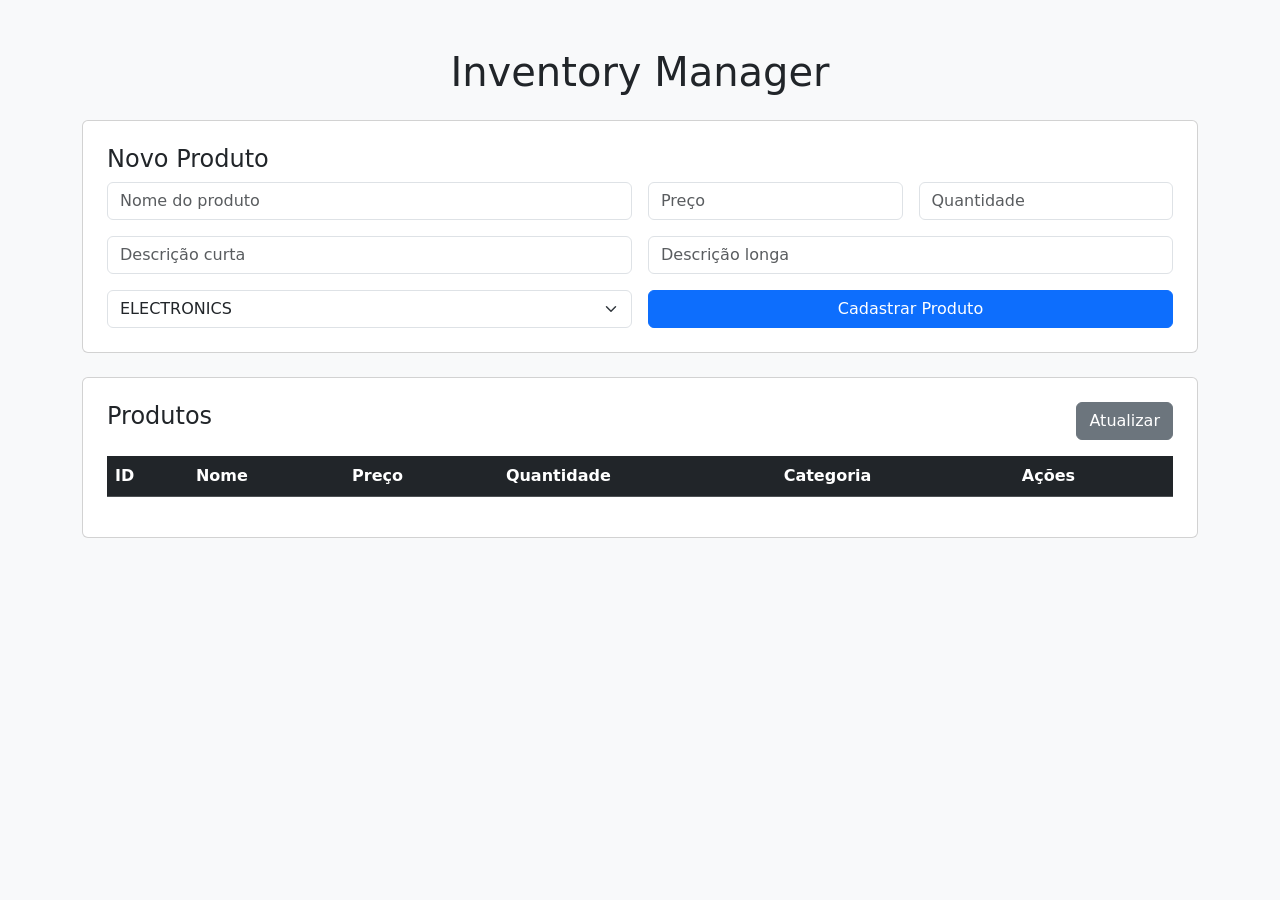
==== src/main/resources/static/index.html @ 0b6cd0ef "feat(static): adiciona interface de gerenciamento de produtos" ====
<!DOCTYPE html>
<html lang="pt-BR">
<head>
    <meta charset="UTF-8">
    <title>Inventory Manager</title>

    <link href="https://cdn.jsdelivr.net/npm/bootstrap@5.3.2/dist/css/bootstrap.min.css" rel="stylesheet">

</head>

<body class="bg-light">

<div class="container mt-5">

    <h1 class="text-center mb-4">Inventory Manager</h1>

    <div class="card p-4 mb-4">

        <h4>Novo Produto</h4>

        <div class="row g-3">

            <div class="col-md-6">
                <input id="name" class="form-control" placeholder="Nome do produto">
            </div>

            <div class="col-md-3">
                <input id="price" type="number" class="form-control" placeholder="Preço">
            </div>

            <div class="col-md-3">
                <input id="quantity" type="number" class="form-control" placeholder="Quantidade">
            </div>

            <div class="col-md-6">
                <input id="shortDescription" class="form-control" placeholder="Descrição curta">
            </div>

            <div class="col-md-6">
                <input id="longDescription" class="form-control" placeholder="Descrição longa">
            </div>

            <div class="col-md-6">
                <select id="category" class="form-select">
                    <option>ELECTRONICS</option>
                    <option>FOOD</option>
                    <option>CLOTHING</option>
                    <option>OTHER</option>
                </select>
            </div>

            <div class="col-md-6">
                <button class="btn btn-primary w-100" onclick="createProduct()">
                    Cadastrar Produto
                </button>
            </div>

        </div>
    </div>

    <div class="card p-4">

        <div class="d-flex justify-content-between mb-3">
            <h4>Produtos</h4>
            <button class="btn btn-secondary" onclick="loadProducts()">
                Atualizar
            </button>
        </div>

        <table class="table table-striped">

            <thead class="table-dark">
            <tr>
                <th>ID</th>
                <th>Nome</th>
                <th>Preço</th>
                <th>Quantidade</th>
                <th>Categoria</th>
                <th>Ações</th>
            </tr>
            </thead>

            <tbody id="productTable"></tbody>

        </table>

    </div>

</div>

<script src="script.js"></script>

</body>
</html>
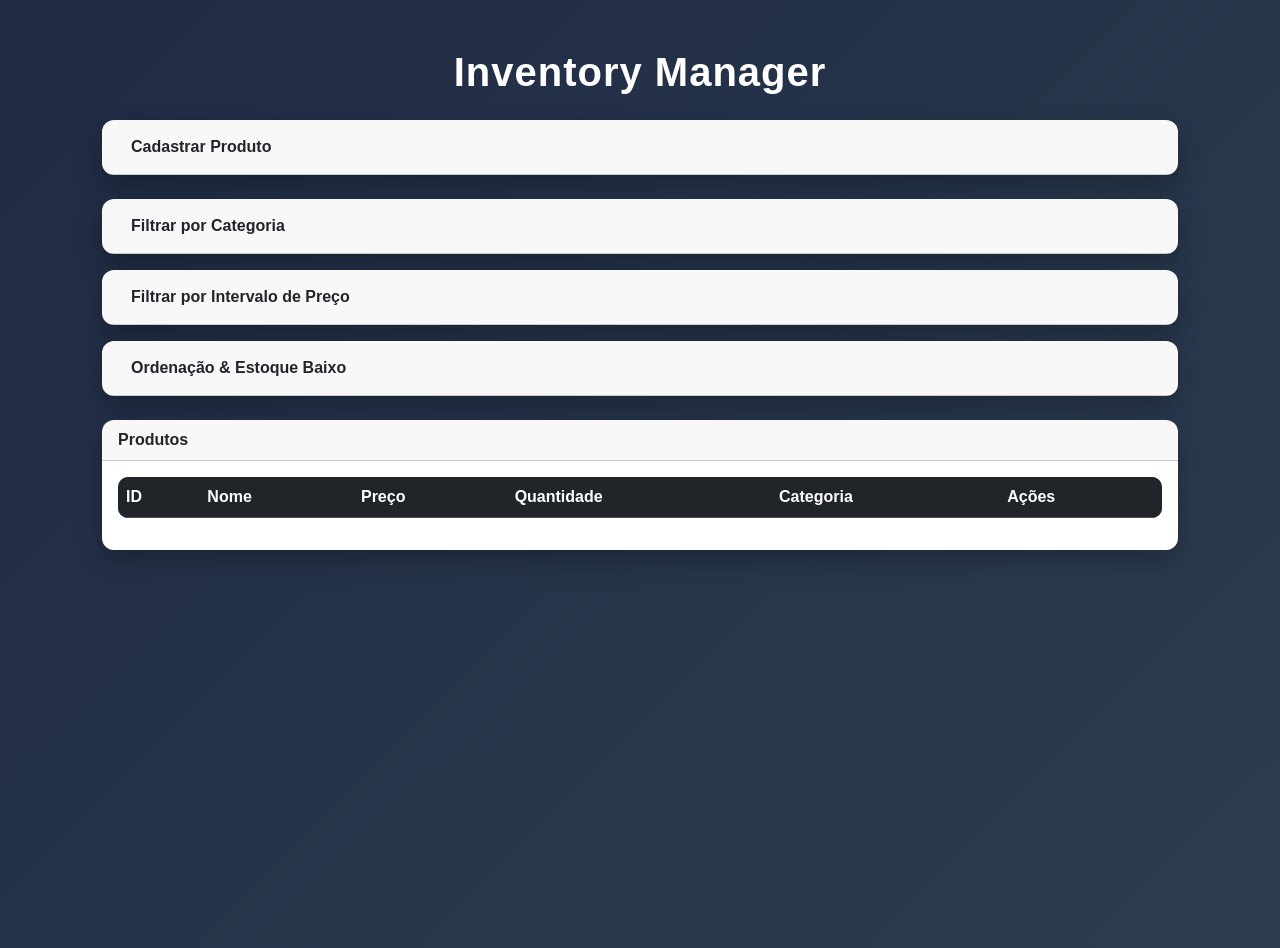
==== commit 2f036f4c: "refactor<index>: adiciona cards colapsáveis para cadastro, filtros, ordenação e tabela de produtos" ====
--- a/src/main/resources/static/index.html
+++ b/src/main/resources/static/index.html
@@ -1,94 +1,174 @@
 <!DOCTYPE html>
 <html lang="pt-BR">
+
 <head>
     <meta charset="UTF-8">
+    <meta name="viewport" content="width=device-width, initial-scale=1.0">
     <title>Inventory Manager</title>
 
     <link href="https://cdn.jsdelivr.net/npm/bootstrap@5.3.2/dist/css/bootstrap.min.css" rel="stylesheet">
+    <link rel="stylesheet" href="style.css">
 
 </head>
 
 <body class="bg-light">
 
-<div class="container mt-5">
+<div class="container mt-5 mb-5">
 
     <h1 class="text-center mb-4">Inventory Manager</h1>
 
-    <div class="card p-4 mb-4">
+    <!-- CADASTRAR PRODUTO -->
+    <div class="card mb-4">
+        <div class="card-header">
+            <button class="btn w-100 text-start fw-bold" data-bs-toggle="collapse" data-bs-target="#cadastroProduto">
+                Cadastrar Produto
+            </button>
+        </div>
 
-        <h4>Novo Produto</h4>
-
-        <div class="row g-3">
-
-            <div class="col-md-6">
-                <input id="name" class="form-control" placeholder="Nome do produto">
+        <div id="cadastroProduto" class="collapse">
+            <div class="card-body">
+                <div class="row g-3">
+                    <div class="col-md-6">
+                        <input id="name" class="form-control" placeholder="Nome do produto" required>
+                    </div>
+                    <div class="col-md-3">
+                        <input id="price" type="number" step="0.01" class="form-control" placeholder="Preço" required>
+                    </div>
+                    <div class="col-md-3">
+                        <input id="quantity" type="number" class="form-control" placeholder="Quantidade" required>
+                    </div>
+                    <div class="col-md-6">
+                        <input id="shortDescription" class="form-control" placeholder="Descrição curta">
+                    </div>
+                    <div class="col-md-6">
+                        <input id="longDescription" class="form-control" placeholder="Descrição longa">
+                    </div>
+                    <div class="col-md-6">
+                        <select id="category" class="form-select">
+                            <option value="ELECTRONICS">Electronics</option>
+                            <option value="FOOD">Food</option>
+                            <option value="CLOTHING">Clothing</option>
+                        </select>
+                    </div>
+                    <div class="col-md-6 d-grid">
+                        <button type="button" class="btn btn-primary" onclick="createProduct()">
+                            Cadastrar Produto
+                        </button>
+                    </div>
+                </div>
             </div>
-
-            <div class="col-md-3">
-                <input id="price" type="number" class="form-control" placeholder="Preço">
-            </div>
-
-            <div class="col-md-3">
-                <input id="quantity" type="number" class="form-control" placeholder="Quantidade">
-            </div>
-
-            <div class="col-md-6">
-                <input id="shortDescription" class="form-control" placeholder="Descrição curta">
-            </div>
-
-            <div class="col-md-6">
-                <input id="longDescription" class="form-control" placeholder="Descrição longa">
-            </div>
-
-            <div class="col-md-6">
-                <select id="category" class="form-select">
-                    <option>ELECTRONICS</option>
-                    <option>FOOD</option>
-                    <option>CLOTHING</option>
-                    <option>OTHER</option>
-                </select>
-            </div>
-
-            <div class="col-md-6">
-                <button class="btn btn-primary w-100" onclick="createProduct()">
-                    Cadastrar Produto
-                </button>
-            </div>
-
         </div>
     </div>
 
-    <div class="card p-4">
-
-        <div class="d-flex justify-content-between mb-3">
-            <h4>Produtos</h4>
-            <button class="btn btn-secondary" onclick="loadProducts()">
-                Atualizar
+    <!-- FILTRO POR CATEGORIA -->
+    <div class="card mb-3">
+        <div class="card-header">
+            <button class="btn w-100 text-start fw-bold" data-bs-toggle="collapse" data-bs-target="#filtroCategoria">
+                Filtrar por Categoria
             </button>
         </div>
+        <div id="filtroCategoria" class="collapse">
+            <div class="card-body">
+                <div class="row g-3 align-items-end">
+                    <div class="col-md-4">
+                        <select id="filterCategory" class="form-select">
+                            <option value="">Todas Categorias</option>
+                            <option value="ELECTRONICS">Electronics</option>
+                            <option value="FOOD">Food</option>
+                            <option value="CLOTHING">Clothing</option>
+                        </select>
+                    </div>
+                    <div class="col-md-2 d-grid">
+                        <button type="button" class="btn btn-secondary" onclick="filterProducts()">
+                            Filtrar
+                        </button>
+                    </div>
+                </div>
+            </div>
+        </div>
+    </div>
 
-        <table class="table table-striped">
+    <!-- FILTRO POR INTERVALO DE PREÇO -->
+    <div class="card mb-3">
+        <div class="card-header">
+            <button class="btn w-100 text-start fw-bold" data-bs-toggle="collapse" data-bs-target="#filtroPreco">
+                Filtrar por Intervalo de Preço
+            </button>
+        </div>
+        <div id="filtroPreco" class="collapse">
+            <div class="card-body">
+                <div class="row g-3 align-items-end">
+                    <div class="col-md-2">
+                        <input id="minPrice" type="number" step="1" min="0" class="form-control" placeholder="Preço mínimo">
+                    </div>
+                    <div class="col-md-2">
+                        <input id="maxPrice" type="number" step="1" min="0" class="form-control" placeholder="Preço máximo">
+                    </div>
+                    <div class="col-md-2 d-grid">
+                        <button type="button" class="btn btn-secondary" onclick="filterProducts()">
+                            Filtrar
+                        </button>
+                    </div>
+                </div>
+            </div>
+        </div>
+    </div>
 
-            <thead class="table-dark">
-            <tr>
-                <th>ID</th>
-                <th>Nome</th>
-                <th>Preço</th>
-                <th>Quantidade</th>
-                <th>Categoria</th>
-                <th>Ações</th>
-            </tr>
-            </thead>
+    <!-- ORDENAR E ESTOQUE BAIXO -->
+    <div class="card mb-4">
+        <div class="card-header">
+            <button class="btn w-100 text-start fw-bold" data-bs-toggle="collapse" data-bs-target="#ordenarEstoque">
+                Ordenação & Estoque Baixo
+            </button>
+        </div>
+        <div id="ordenarEstoque" class="collapse">
+            <div class="card-body">
+                <div class="d-flex gap-2 flex-wrap">
+                    <button type="button" class="btn btn-outline-secondary" onclick="orderProducts('desc')">
+                        Preço ↑
+                    </button>
+                    <button type="button" class="btn btn-outline-secondary" onclick="orderProducts('asc')">
+                        Preço ↓
+                    </button>
+                    <button type="button" class="btn btn-secondary" onclick="loadProducts()">
+                        Atualizar
+                    </button>
+                    <button type="button" class="btn btn-warning" onclick="lowStock()">
+                        Baixo estoque
+                    </button>
+                </div>
+            </div>
+        </div>
+    </div>
 
-            <tbody id="productTable"></tbody>
-
-        </table>
-
+    <!-- PRODUTOS -->
+    <div class="card">
+        <div class="card-header">
+            <b>Produtos</b>
+        </div>
+        <div class="card-body">
+            <div class="table-responsive">
+                <table class="table table-striped align-middle">
+                    <thead class="table-dark">
+                    <tr>
+                        <th>ID</th>
+                        <th>Nome</th>
+                        <th>Preço</th>
+                        <th>Quantidade</th>
+                        <th>Categoria</th>
+                        <th>Ações</th>
+                    </tr>
+                    </thead>
+                    <tbody id="productTable"></tbody>
+                </table>
+            </div>
+        </div>
     </div>
 
 </div>
 
 <script src="script.js"></script>
+<script src="https://cdn.jsdelivr.net/npm/bootstrap@5.3.2/dist/js/bootstrap.bundle.min.js"></script>
 
 </body>
 </html>
--- a/src/main/resources/static/style.css
+++ b/src/main/resources/static/style.css
@@ -0,0 +1,172 @@
+body{
+    font-family:'Segoe UI',Tahoma,Geneva,Verdana,sans-serif;
+    background:linear-gradient(135deg,#1f2a44,#2c3e50);
+    min-height:100vh;
+    margin:0;
+    animation:fadePage 0.6s ease;
+}
+
+/* animação inicial da página */
+
+@keyframes fadePage{
+    from{
+        opacity:0;
+        transform:translateY(10px);
+    }
+    to{
+        opacity:1;
+        transform:translateY(0);
+    }
+}
+
+/* container */
+
+.container{
+    max-width:1100px;
+}
+
+/* título */
+
+h1{
+    color:white;
+    font-weight:700;
+    letter-spacing:1px;
+}
+
+/* cards */
+
+.card{
+    border:none;
+    border-radius:12px;
+    box-shadow:0 10px 25px rgba(0,0,0,0.25);
+    transition:transform 0.25s ease, box-shadow 0.25s ease;
+    animation:fadeUp 0.4s ease;
+}
+
+.card:hover{
+    transform:translateY(-6px) scale(1.01);
+    box-shadow:0 20px 40px rgba(0,0,0,0.35);
+}
+
+/* animação de entrada dos cards */
+
+@keyframes fadeUp{
+    from{
+        opacity:0;
+        transform:translateY(15px);
+    }
+    to{
+        opacity:1;
+        transform:translateY(0);
+    }
+}
+
+/* inputs */
+
+.form-control,
+.form-select{
+    border-radius:8px;
+    border:1px solid #ddd;
+    transition:all 0.2s ease;
+}
+
+.form-control:focus,
+.form-select:focus{
+    border-color:#4e73df;
+    box-shadow:0 0 5px rgba(78,115,223,0.4);
+    transform:scale(1.02);
+}
+
+/* botões */
+
+button{
+    transition:all 0.2s ease;
+}
+
+button:hover{
+    transform:translateY(-2px);
+}
+
+button:active{
+    transform:scale(0.95);
+}
+
+/* botão principal */
+
+.btn-primary{
+    background:linear-gradient(135deg,#4e73df,#224abe);
+    border:none;
+    font-weight:600;
+}
+
+/* botão secundário */
+
+.btn-secondary{
+    background:#6c757d;
+}
+
+/* botão excluir */
+
+.btn-danger{
+    background:#e74a3b;
+    border:none;
+    position:relative;
+}
+
+.btn-danger:hover{
+    animation:shake 0.25s;
+}
+
+/* animação de alerta */
+
+@keyframes shake{
+    0%{transform:translateX(0)}
+    25%{transform:translateX(-2px)}
+    50%{transform:translateX(2px)}
+    75%{transform:translateX(-2px)}
+    100%{transform:translateX(0)}
+}
+
+/* tabela */
+
+.table{
+    border-radius:10px;
+    overflow:hidden;
+}
+
+.table thead{
+    background:linear-gradient(135deg,#4e73df,#224abe);
+    color:white;
+}
+
+.table tbody tr{
+    transition:background 0.2s;
+    opacity:0;
+    animation:fadeRow 0.4s forwards;
+}
+
+.table tbody tr:hover{
+    background:#f2f6ff;
+}
+
+/* animação das linhas da tabela */
+
+.table tbody tr:nth-child(1){animation-delay:0.05s;}
+.table tbody tr:nth-child(2){animation-delay:0.1s;}
+.table tbody tr:nth-child(3){animation-delay:0.15s;}
+.table tbody tr:nth-child(4){animation-delay:0.2s;}
+.table tbody tr:nth-child(5){animation-delay:0.25s;}
+.table tbody tr:nth-child(6){animation-delay:0.3s;}
+.table tbody tr:nth-child(7){animation-delay:0.35s;}
+.table tbody tr:nth-child(8){animation-delay:0.4s;}
+
+@keyframes fadeRow{
+    from{
+        opacity:0;
+        transform:translateX(-10px);
+    }
+    to{
+        opacity:1;
+        transform:translateX(0);
+    }
+}
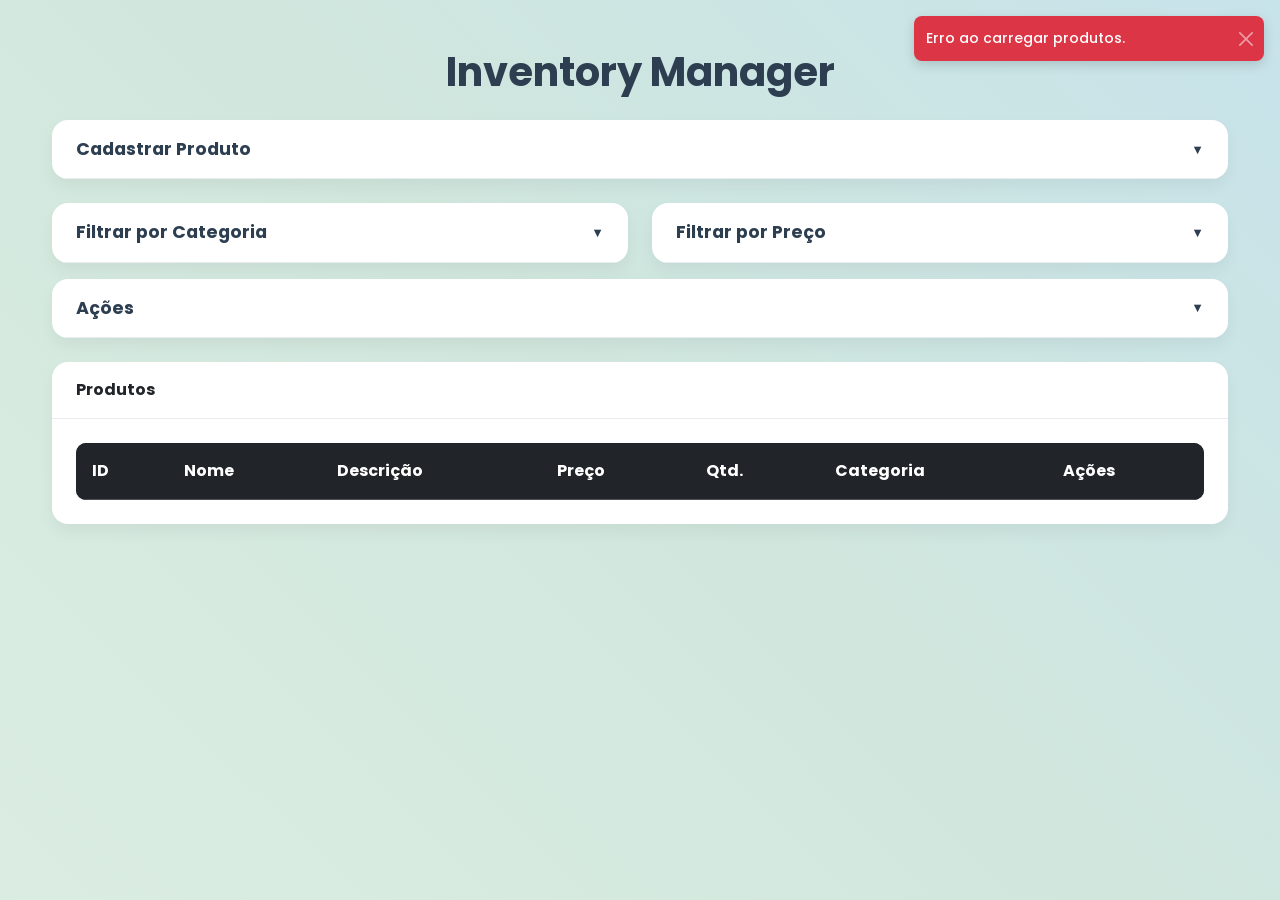
==== commit 11850b22: "refactor(static): Moderniza a interface e a experiência de usuário - Implementa um modal para exibir" ====
--- a/src/main/resources/static/index.html
+++ b/src/main/resources/static/index.html
@@ -13,12 +13,14 @@
 
 <body class="bg-light">
 
+<div id="notification-area" class="position-fixed top-0 end-0 p-3" style="z-index: 1050;"></div>
+
 <div class="container mt-5 mb-5">
 
     <h1 class="text-center mb-4">Inventory Manager</h1>
 
     <!-- CADASTRAR PRODUTO -->
-    <div class="card mb-4">
+    <div class="card mb-4" data-hover-collapse="true">
         <div class="card-header">
             <button class="btn w-100 text-start fw-bold" data-bs-toggle="collapse" data-bs-target="#cadastroProduto">
                 Cadastrar Produto
@@ -37,11 +39,11 @@
                     <div class="col-md-3">
                         <input id="quantity" type="number" class="form-control" placeholder="Quantidade" required>
                     </div>
-                    <div class="col-md-6">
+                    <div class="col-12">
                         <input id="shortDescription" class="form-control" placeholder="Descrição curta">
                     </div>
-                    <div class="col-md-6">
-                        <input id="longDescription" class="form-control" placeholder="Descrição longa">
+                    <div class="col-12">
+                        <textarea id="longDescription" class="form-control" placeholder="Descrição longa" rows="3"></textarea>
                     </div>
                     <div class="col-md-6">
                         <select id="category" class="form-select">
@@ -60,81 +62,87 @@
         </div>
     </div>
 
-    <!-- FILTRO POR CATEGORIA -->
-    <div class="card mb-3">
-        <div class="card-header">
-            <button class="btn w-100 text-start fw-bold" data-bs-toggle="collapse" data-bs-target="#filtroCategoria">
-                Filtrar por Categoria
-            </button>
-        </div>
-        <div id="filtroCategoria" class="collapse">
-            <div class="card-body">
-                <div class="row g-3 align-items-end">
-                    <div class="col-md-4">
-                        <select id="filterCategory" class="form-select">
-                            <option value="">Todas Categorias</option>
-                            <option value="ELECTRONICS">Electronics</option>
-                            <option value="FOOD">Food</option>
-                            <option value="CLOTHING">Clothing</option>
-                        </select>
-                    </div>
-                    <div class="col-md-2 d-grid">
-                        <button type="button" class="btn btn-secondary" onclick="filterProducts()">
-                            Filtrar
-                        </button>
-                    </div>
-                </div>
-            </div>
-        </div>
-    </div>
-
-    <!-- FILTRO POR INTERVALO DE PREÇO -->
-    <div class="card mb-3">
-        <div class="card-header">
-            <button class="btn w-100 text-start fw-bold" data-bs-toggle="collapse" data-bs-target="#filtroPreco">
-                Filtrar por Intervalo de Preço
-            </button>
-        </div>
-        <div id="filtroPreco" class="collapse">
-            <div class="card-body">
-                <div class="row g-3 align-items-end">
-                    <div class="col-md-2">
-                        <input id="minPrice" type="number" step="1" min="0" class="form-control" placeholder="Preço mínimo">
-                    </div>
-                    <div class="col-md-2">
-                        <input id="maxPrice" type="number" step="1" min="0" class="form-control" placeholder="Preço máximo">
-                    </div>
-                    <div class="col-md-2 d-grid">
-                        <button type="button" class="btn btn-secondary" onclick="filterProducts()">
-                            Filtrar
-                        </button>
-                    </div>
-                </div>
-            </div>
-        </div>
-    </div>
+    <div class="row">
+        <div class="col-lg-6">
+            <!-- FILTRO POR CATEGORIA -->
+            <div class="card mb-3" data-hover-collapse="true">
+                <div class="card-header">
+                    <button class="btn w-100 text-start fw-bold" data-bs-toggle="collapse" data-bs-target="#filtroCategoria">
+                        Filtrar por Categoria
+                    </button>
+                </div>
+                <div id="filtroCategoria" class="collapse">
+                    <div class="card-body">
+                        <div class="row g-3 align-items-end">
+                            <div class="col-md-8">
+                                <select id="filterCategory" class="form-select">
+                                    <option value="">Todas Categorias</option>
+                                    <option value="ELECTRONICS">Electronics</option>
+                                    <option value="FOOD">Food</option>
+                                    <option value="CLOTHING">Clothing</option>
+                                </select>
+                            </div>
+                            <div class="col-md-4 d-grid">
+                                <button type="button" class="btn btn-secondary" onclick="filterProducts()">
+                                    Filtrar
+                                </button>
+                            </div>
+                        </div>
+                    </div>
+                </div>
+            </div>
+        </div>
+        <div class="col-lg-6">
+            <!-- FILTRO POR INTERVALO DE PREÇO -->
+            <div class="card mb-3" data-hover-collapse="true">
+                <div class="card-header">
+                    <button class="btn w-100 text-start fw-bold" data-bs-toggle="collapse" data-bs-target="#filtroPreco">
+                        Filtrar por Preço
+                    </button>
+                </div>
+                <div id="filtroPreco" class="collapse">
+                    <div class="card-body">
+                        <div class="row g-3 align-items-end">
+                            <div class="col-md-4">
+                                <input id="minPrice" type="number" step="1" min="0" class="form-control" placeholder="Mínimo">
+                            </div>
+                            <div class="col-md-4">
+                                <input id="maxPrice" type="number" step="1" min="0" class="form-control" placeholder="Máximo">
+                            </div>
+                            <div class="col-md-4 d-grid">
+                                <button type="button" class="btn btn-secondary" onclick="filterProducts()">
+                                    Filtrar
+                                </button>
+                            </div>
+                        </div>
+                    </div>
+                </div>
+            </div>
+        </div>
+    </div>
+
 
     <!-- ORDENAR E ESTOQUE BAIXO -->
-    <div class="card mb-4">
+    <div class="card mb-4" data-hover-collapse="true">
         <div class="card-header">
             <button class="btn w-100 text-start fw-bold" data-bs-toggle="collapse" data-bs-target="#ordenarEstoque">
-                Ordenação & Estoque Baixo
+                Ações
             </button>
         </div>
         <div id="ordenarEstoque" class="collapse">
             <div class="card-body">
                 <div class="d-flex gap-2 flex-wrap">
-                    <button type="button" class="btn btn-outline-secondary" onclick="orderProducts('desc')">
+                    <button type="button" class="btn btn-outline-primary" onclick="orderProducts('asc')">
                         Preço ↑
                     </button>
-                    <button type="button" class="btn btn-outline-secondary" onclick="orderProducts('asc')">
+                    <button type="button" class="btn btn-outline-primary" onclick="orderProducts('desc')">
                         Preço ↓
                     </button>
-                    <button type="button" class="btn btn-secondary" onclick="loadProducts()">
-                        Atualizar
+                    <button type="button" class="btn btn-info text-white" onclick="loadProducts()">
+                        Atualizar Lista
                     </button>
                     <button type="button" class="btn btn-warning" onclick="lowStock()">
-                        Baixo estoque
+                        Estoque Baixo
                     </button>
                 </div>
             </div>
@@ -143,8 +151,8 @@
 
     <!-- PRODUTOS -->
     <div class="card">
-        <div class="card-header">
-            <b>Produtos</b>
+        <div class="card-header fw-bold">
+            Produtos
         </div>
         <div class="card-body">
             <div class="table-responsive">
@@ -153,8 +161,9 @@
                     <tr>
                         <th>ID</th>
                         <th>Nome</th>
+                        <th>Descrição</th>
                         <th>Preço</th>
-                        <th>Quantidade</th>
+                        <th>Qtd.</th>
                         <th>Categoria</th>
                         <th>Ações</th>
                     </tr>
@@ -167,8 +176,56 @@
 
 </div>
 
+<!-- Modal Detalhes do Produto -->
+<div class="modal fade" id="productDetailsModal" tabindex="-1" aria-labelledby="productDetailsModalLabel" aria-hidden="true">
+    <div class="modal-dialog modal-lg">
+        <div class="modal-content">
+            <div class="modal-header">
+                <h5 class="modal-title" id="productDetailsModalLabel">Detalhes do Produto</h5>
+                <button type="button" class="btn-close" data-bs-dismiss="modal" aria-label="Close"></button>
+            </div>
+            <div class="modal-body">
+                <h3 id="modalProductName"></h3>
+                <p><strong>ID:</strong> <span id="modalProductId"></span></p>
+                <p><strong>Categoria:</strong> <span id="modalProductCategory"></span></p>
+                <p><strong>Preço:</strong> R$ <span id="modalProductPrice"></span></p>
+                <p><strong>Quantidade em Estoque:</strong> <span id="modalProductQuantity"></span></p>
+                <hr>
+                <h5>Descrição Curta</h5>
+                <p id="modalProductShortDescription"></p>
+                <hr>
+                <h5>Descrição Longa</h5>
+                <p id="modalProductLongDescription"></p>
+            </div>
+            <div class="modal-footer">
+                <button type="button" class="btn btn-secondary" data-bs-dismiss="modal">Fechar</button>
+            </div>
+        </div>
+    </div>
+</div>
+
+<!-- Modal de Confirmação de Exclusão -->
+<div class="modal fade" id="deleteConfirmModal" tabindex="-1" aria-labelledby="deleteConfirmModalLabel" aria-hidden="true">
+    <div class="modal-dialog">
+        <div class="modal-content">
+            <div class="modal-header">
+                <h5 class="modal-title" id="deleteConfirmModalLabel">Confirmar Exclusão</h5>
+                <button type="button" class="btn-close" data-bs-dismiss="modal" aria-label="Close"></button>
+            </div>
+            <div class="modal-body">
+                Tem certeza que deseja excluir este produto? Esta ação não pode ser desfeita.
+            </div>
+            <div class="modal-footer">
+                <button type="button" class="btn btn-secondary" data-bs-dismiss="modal">Cancelar</button>
+                <button type="button" class="btn btn-danger" id="confirmDeleteBtn">Excluir</button>
+            </div>
+        </div>
+    </div>
+</div>
+
+
+<script src="https://cdn.jsdelivr.net/npm/bootstrap@5.3.2/dist/js/bootstrap.bundle.min.js"></script>
 <script src="script.js"></script>
-<script src="https://cdn.jsdelivr.net/npm/bootstrap@5.3.2/dist/js/bootstrap.bundle.min.js"></script>
 
 </body>
 </html>
--- a/src/main/resources/static/style.css
+++ b/src/main/resources/static/style.css
@@ -1,172 +1,244 @@
-body{
-    font-family:'Segoe UI',Tahoma,Geneva,Verdana,sans-serif;
-    background:linear-gradient(135deg,#1f2a44,#2c3e50);
-    min-height:100vh;
-    margin:0;
-    animation:fadePage 0.6s ease;
-}
-
-/* animação inicial da página */
-
-@keyframes fadePage{
-    from{
-        opacity:0;
-        transform:translateY(10px);
-    }
-    to{
-        opacity:1;
-        transform:translateY(0);
-    }
-}
-
-/* container */
-
-.container{
-    max-width:1100px;
-}
-
-/* título */
-
-h1{
-    color:white;
-    font-weight:700;
-    letter-spacing:1px;
-}
-
-/* cards */
-
-.card{
-    border:none;
-    border-radius:12px;
-    box-shadow:0 10px 25px rgba(0,0,0,0.25);
-    transition:transform 0.25s ease, box-shadow 0.25s ease;
-    animation:fadeUp 0.4s ease;
-}
-
-.card:hover{
-    transform:translateY(-6px) scale(1.01);
-    box-shadow:0 20px 40px rgba(0,0,0,0.35);
-}
-
-/* animação de entrada dos cards */
-
-@keyframes fadeUp{
-    from{
-        opacity:0;
-        transform:translateY(15px);
-    }
-    to{
-        opacity:1;
-        transform:translateY(0);
-    }
-}
-
-/* inputs */
-
+/* =========================
+FONTE E ANIMAÇÕES GLOBAIS
+========================= */
+@import url('https://fonts.googleapis.com/css2?family=Poppins:wght@400;600;700&display=swap');
+
+body {
+    font-family: 'Poppins', sans-serif;
+    color: #333;
+    -webkit-font-smoothing: antialiased;
+    -moz-osx-font-smoothing: grayscale;
+
+    /* Fundo com gradiente animado */
+    background: linear-gradient(45deg, #e8f5e9, #d1e7dd, #bbdefb, #e3f2fd);
+    background-size: 400% 400%;
+    animation: gradientAnimation 20s ease infinite;
+}
+
+/* Animação do gradiente */
+@keyframes gradientAnimation {
+    0% { background-position: 0% 50%; }
+    50% { background-position: 100% 50%; }
+    100% { background-position: 0% 50%; }
+}
+
+/* Animação de fade-in para a página */
+@keyframes fadeIn {
+    from { opacity: 0; transform: translateY(10px); }
+    to { opacity: 1; transform: translateY(0); }
+}
+
+body {
+    animation: fadeIn 0.5s ease-out, gradientAnimation 20s ease infinite;
+}
+
+/* =========================
+CONTAINER E TÍTULO
+========================= */
+.container {
+    max-width: 1200px;
+}
+
+h1 {
+    color: #2c3e50;
+    font-weight: 700;
+    margin-bottom: 2rem !important;
+}
+
+/* =========================
+CARDS
+========================= */
+.card {
+    border: none;
+    border-radius: 16px;
+    box-shadow: 0 8px 16px rgba(0,0,0,0.05);
+    margin-bottom: 2.5rem; /* Aumentado para dar mais espaço */
+    overflow: hidden;
+    transition: box-shadow 0.3s ease, background-color 0.3s ease;
+    background-color: #ffffff; /* Garante que o card tenha fundo branco */
+}
+
+.card[data-hover-collapse="true"]:hover {
+    background-color: #2196f3; /* Azul no hover */
+    color: #fff; /* Texto branco para legibilidade */
+    box-shadow: 0 12px 24px rgba(0,0,0,0.1);
+}
+
+.card-header {
+    background-color: transparent; /* Remove o fundo branco para herdar do card */
+    border-bottom: 1px solid #e9ecef;
+    padding: 1rem 1.5rem;
+    transition: background-color 0.3s ease;
+}
+
+.card[data-hover-collapse="true"]:hover .card-header {
+    background-color: transparent; /* Herda a cor azul do card pai */
+    border-bottom-color: rgba(255, 255, 255, 0.2);
+}
+
+.card-header .btn {
+    font-weight: 600;
+    font-size: 1.1rem;
+    color: #2c3e50;
+    padding: 0;
+    text-align: left;
+    width: 100%;
+    border: none;
+    background: none;
+    display: flex;
+    justify-content: space-between;
+    align-items: center;
+    transition: color 0.3s ease;
+}
+
+.card[data-hover-collapse="true"]:hover .card-header .btn {
+    color: #fff;
+}
+
+.card-header .btn:hover {
+    background-color: transparent;
+    box-shadow: none;
+    transform: none;
+}
+
+.card-header .btn::after {
+    content: '▼';
+    font-size: 0.8rem;
+    transition: transform 0.3s ease;
+}
+
+.card-header .btn[aria-expanded="true"]::after {
+    transform: rotate(180deg);
+}
+
+.card-body {
+    padding: 1.5rem;
+    background-color: transparent; /* Garante que o corpo do card herde a cor */
+}
+
+/* =========================
+FORMULÁRIOS E INPUTS
+========================= */
 .form-control,
-.form-select{
-    border-radius:8px;
-    border:1px solid #ddd;
-    transition:all 0.2s ease;
+.form-select {
+    border-radius: 8px;
+    border: 1px solid #ced4da;
+    padding: 0.75rem 1rem;
+    transition: all 0.2s ease;
 }
 
 .form-control:focus,
-.form-select:focus{
-    border-color:#4e73df;
-    box-shadow:0 0 5px rgba(78,115,223,0.4);
-    transform:scale(1.02);
-}
-
-/* botões */
-
-button{
-    transition:all 0.2s ease;
-}
-
-button:hover{
-    transform:translateY(-2px);
-}
-
-button:active{
-    transform:scale(0.95);
-}
-
-/* botão principal */
-
-.btn-primary{
-    background:linear-gradient(135deg,#4e73df,#224abe);
-    border:none;
-    font-weight:600;
-}
-
-/* botão secundário */
-
-.btn-secondary{
-    background:#6c757d;
-}
-
-/* botão excluir */
-
-.btn-danger{
-    background:#e74a3b;
-    border:none;
-    position:relative;
-}
-
-.btn-danger:hover{
-    animation:shake 0.25s;
-}
-
-/* animação de alerta */
-
-@keyframes shake{
-    0%{transform:translateX(0)}
-    25%{transform:translateX(-2px)}
-    50%{transform:translateX(2px)}
-    75%{transform:translateX(-2px)}
-    100%{transform:translateX(0)}
-}
-
-/* tabela */
-
-.table{
-    border-radius:10px;
-    overflow:hidden;
-}
-
-.table thead{
-    background:linear-gradient(135deg,#4e73df,#224abe);
-    color:white;
-}
-
-.table tbody tr{
-    transition:background 0.2s;
-    opacity:0;
-    animation:fadeRow 0.4s forwards;
-}
-
-.table tbody tr:hover{
-    background:#f2f6ff;
-}
-
-/* animação das linhas da tabela */
-
-.table tbody tr:nth-child(1){animation-delay:0.05s;}
-.table tbody tr:nth-child(2){animation-delay:0.1s;}
-.table tbody tr:nth-child(3){animation-delay:0.15s;}
-.table tbody tr:nth-child(4){animation-delay:0.2s;}
-.table tbody tr:nth-child(5){animation-delay:0.25s;}
-.table tbody tr:nth-child(6){animation-delay:0.3s;}
-.table tbody tr:nth-child(7){animation-delay:0.35s;}
-.table tbody tr:nth-child(8){animation-delay:0.4s;}
-
-@keyframes fadeRow{
-    from{
-        opacity:0;
-        transform:translateX(-10px);
-    }
-    to{
-        opacity:1;
-        transform:translateX(0);
-    }
-}+.form-select:focus {
+    border-color: #007bff;
+    box-shadow: 0 0 0 0.2rem rgba(0,123,255,.25);
+}
+
+/* Estilos dos inputs no card azul */
+.card[data-hover-collapse="true"]:hover .form-control,
+.card[data-hover-collapse="true"]:hover .form-select {
+    background-color: rgba(255, 255, 255, 0.1);
+    border-color: rgba(255, 255, 255, 0.5);
+    color: #fff;
+}
+
+.card[data-hover-collapse="true"]:hover .form-control::placeholder {
+    color: rgba(255, 255, 255, 0.7);
+}
+
+.card[data-hover-collapse="true"]:hover .form-select {
+    background-image: url("data:image/svg+xml,%3csvg xmlns='http://www.w3.org/2000/svg' viewBox='0 0 16 16'%3e%3cpath fill='none' stroke='%23ffffff' stroke-linecap='round' stroke-linejoin='round' stroke-width='2' d='m2 5 6 6 6-6'/%3e%3c/svg%3e");
+}
+
+/* Corrige a cor do texto das opções do select no card azul */
+.card[data-hover-collapse="true"]:hover .form-select option {
+    color: #212529;
+    background: #fff;
+}
+
+textarea.form-control {
+    resize: vertical;
+}
+
+/* =========================
+BOTÕES
+========================= */
+.btn {
+    border-radius: 8px;
+    font-weight: 600;
+    padding: 0.75rem 1.5rem;
+    transition: all 0.2s ease;
+}
+
+.btn:hover {
+    transform: translateY(-2px);
+    box-shadow: 0 4px 8px rgba(0,0,0,0.1);
+}
+
+.btn:active {
+    transform: translateY(0);
+    box-shadow: none;
+}
+
+/* Estilos dos botões no card azul */
+.card[data-hover-collapse="true"]:hover .btn-secondary {
+    background-color: #fff;
+    color: #2196f3;
+    border-color: #fff;
+}
+.card[data-hover-collapse="true"]:hover .btn-outline-primary {
+    color: #fff;
+    border-color: #fff;
+}
+.card[data-hover-collapse="true"]:hover .btn-outline-primary:hover {
+    background-color: #fff;
+    color: #2196f3;
+}
+
+
+.btn-primary { background-color: #007bff; border-color: #007bff; }
+.btn-primary:hover { background-color: #0056b3; border-color: #004085; }
+
+.btn-secondary { background-color: #6c757d; border-color: #6c757d; }
+.btn-secondary:hover { background-color: #5a6268; border-color: #545b62; }
+
+.btn-info { background-color: #17a2b8; border-color: #17a2b8; }
+.btn-info:hover { background-color: #138496; border-color: #117a8b; }
+
+.btn-warning { color: #fff; background-color: #ffc107; border-color: #ffc107; }
+.btn-warning:hover { background-color: #e0a800; border-color: #d39e00; }
+
+.btn-danger { background-color: #dc3545; border-color: #dc3545; }
+.btn-danger:hover { background-color: #c82333; border-color: #bd2130; }
+
+.btn-outline-primary:hover { color: #fff; }
+
+.btn-sm { padding: 0.25rem 0.75rem; font-size: 0.875rem; }
+
+/* =========================
+TABELA
+========================= */
+.table-responsive { border-radius: 10px; overflow: hidden; }
+.table { margin-bottom: 0; }
+.table thead { background-color: #343a40; color: #ffffff; }
+.table th, .table td { padding: 1rem; vertical-align: middle; }
+.table-striped tbody tr:nth-of-type(odd) { background-color: rgba(0,0,0,.02); }
+.table tbody tr:hover { background-color: rgba(0,123,255,.075); }
+
+/* =========================
+MODAL
+========================= */
+.modal-content { border-radius: 16px; border: none; }
+.modal-header { background-color: #f8f9fa; border-bottom: 1px solid #dee2e6; border-top-left-radius: 16px; border-top-right-radius: 16px; }
+.modal-title { color: #2c3e50; font-weight: 600; }
+.modal-body h3 { color: #007bff; font-weight: 600; margin-bottom: 1rem; }
+.modal-body hr { margin: 1.5rem 0; }
+
+/* =========================
+NOTIFICAÇÕES (TOASTS)
+========================= */
+#notification-area .toast { border-radius: 8px; box-shadow: 0 4px 12px rgba(0,0,0,0.15); }
+.bg-success { background-color: #28a745 !important; }
+.bg-danger { background-color: #dc3545 !important; }
+.bg-warning { background-color: #ffc107 !important; color: #212529 !important; }
+.bg-info { background-color: #17a2b8 !important; }
+.toast-body { font-weight: 500; }
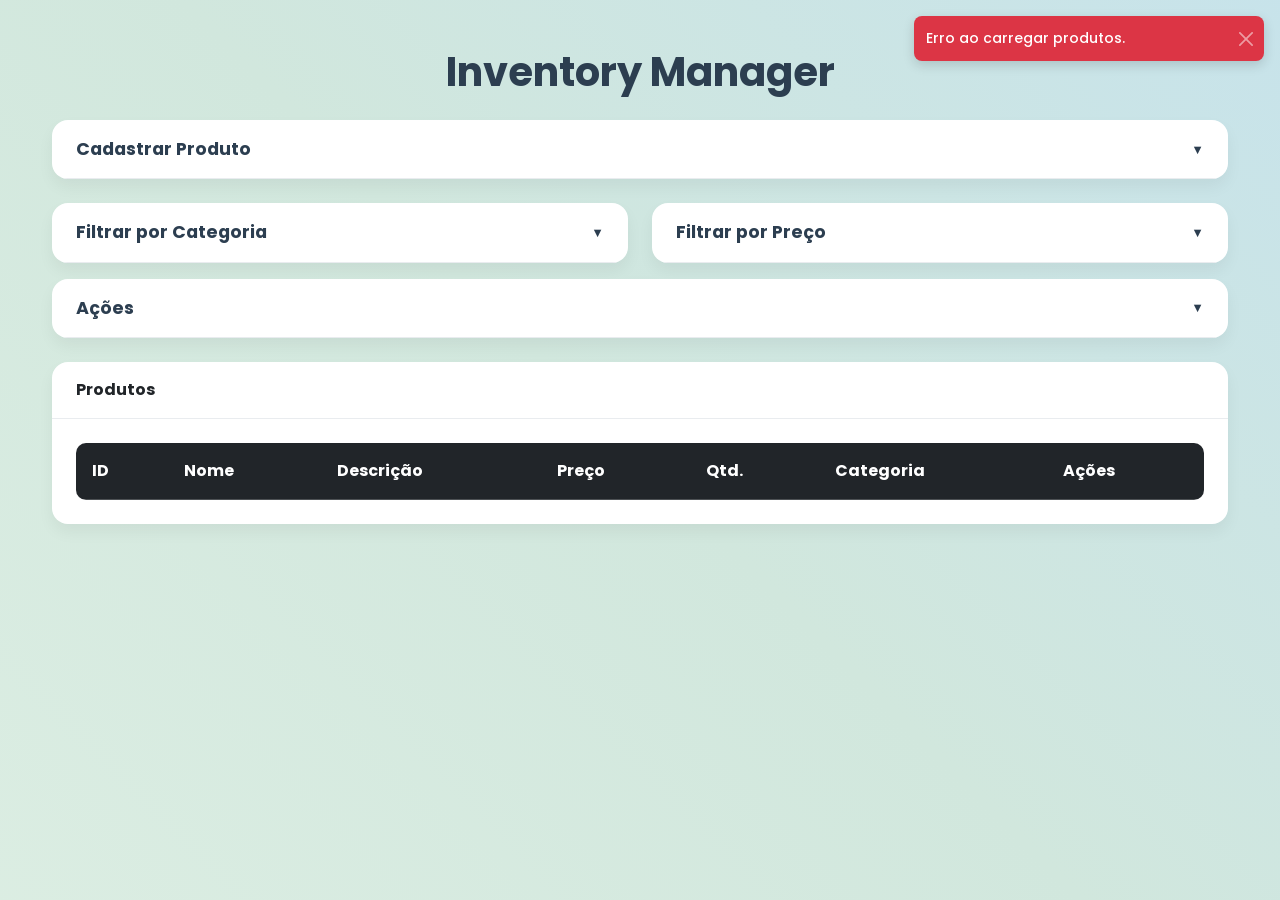
==== commit 85abe250: "feat(static): Implementa animação de estrelas cadentes no background - Adiciona uma animação em CSS " ====
--- a/src/main/resources/static/index.html
+++ b/src/main/resources/static/index.html
@@ -12,6 +12,19 @@
 </head>
 
 <body class="bg-light">
+
+<div class="stars">
+  <div class="star"></div><div class="star"></div><div class="star"></div><div class="star"></div><div class="star"></div>
+  <div class="star"></div><div class="star"></div><div class="star"></div><div class="star"></div><div class="star"></div>
+  <div class="star"></div><div class="star"></div><div class="star"></div><div class="star"></div><div class="star"></div>
+  <div class="star"></div><div class="star"></div><div class="star"></div><div class="star"></div><div class="star"></div>
+  <div class="star"></div><div class="star"></div><div class="star"></div><div class="star"></div><div class="star"></div>
+  <div class="star"></div><div class="star"></div><div class="star"></div><div class="star"></div><div class="star"></div>
+  <div class="star"></div><div class="star"></div><div class="star"></div><div class="star"></div><div class="star"></div>
+  <div class="star"></div><div class="star"></div><div class="star"></div><div class="star"></div><div class="star"></div>
+  <div class="star"></div><div class="star"></div><div class="star"></div><div class="star"></div><div class="star"></div>
+  <div class="star"></div><div class="star"></div><div class="star"></div><div class="star"></div><div class="star"></div>
+</div>
 
 <div id="notification-area" class="position-fixed top-0 end-0 p-3" style="z-index: 1050;"></div>
 
--- a/src/main/resources/static/style.css
+++ b/src/main/resources/static/style.css
@@ -13,6 +13,7 @@
     background: linear-gradient(45deg, #e8f5e9, #d1e7dd, #bbdefb, #e3f2fd);
     background-size: 400% 400%;
     animation: gradientAnimation 20s ease infinite;
+    overflow-x: hidden; /* Previne scrollbar horizontal das estrelas */
 }
 
 /* Animação do gradiente */
@@ -37,6 +38,8 @@
 ========================= */
 .container {
     max-width: 1200px;
+    position: relative; /* Garante que o conteúdo fique sobre as estrelas */
+    z-index: 2;
 }
 
 h1 {
@@ -242,3 +245,138 @@
 .bg-warning { background-color: #ffc107 !important; color: #212529 !important; }
 .bg-info { background-color: #17a2b8 !important; }
 .toast-body { font-weight: 500; }
+
+/* =========================
+ESTRELAS CADENTES
+========================= */
+.stars {
+  position: fixed;
+  top: 0;
+  left: 0;
+  width: 100%;
+  height: 120%;
+  transform: rotate(-45deg);
+  z-index: 1;
+}
+
+.star {
+  --star-color: #FFD700; /* Cor dourada para maior destaque */
+  --star-tail-length: 6em;
+  --star-tail-height: 2px;
+  --star-width: calc(var(--star-tail-length) / 6);
+  --fall-duration: 9s;
+  --tail-fade-duration: var(--fall-duration);
+
+  position: absolute;
+  top: var(--top-offset);
+  left: 0;
+  width: var(--star-tail-length);
+  height: var(--star-tail-height);
+  color: var(--star-color);
+  background: linear-gradient(45deg, currentColor, transparent);
+  border-radius: 50%;
+  filter: drop-shadow(0 0 6px currentColor);
+  transform: translate3d(104em, 0, 0);
+  animation: fall var(--fall-duration) var(--fall-delay) linear infinite, tail-fade var(--tail-fade-duration) var(--fall-delay) ease-out infinite;
+}
+
+.star:nth-child(1) { --star-tail-length: 5.5em; --top-offset: 81.2vh; --fall-duration: 11.2s; --fall-delay: 5.9s; }
+.star:nth-child(2) { --star-tail-length: 7.4em; --top-offset: 2.6vh; --fall-duration: 8.9s; --fall-delay: 3.1s; }
+.star:nth-child(3) { --star-tail-length: 5.1em; --top-offset: 99.8vh; --fall-duration: 10.3s; --fall-delay: 2.4s; }
+.star:nth-child(4) { --star-tail-length: 5.2em; --top-offset: 1.1vh; --fall-duration: 7.9s; --fall-delay: 4.5s; }
+.star:nth-child(5) { --star-tail-length: 6.8em; --top-offset: 7.1vh; --fall-duration: 11.8s; --fall-delay: 0.6s; }
+.star:nth-child(6) { --star-tail-length: 6.9em; --top-offset: 23.4vh; --fall-duration: 11.5s; --fall-delay: 8.4s; }
+.star:nth-child(7) { --star-tail-length: 6.4em; --top-offset: 6.1vh; --fall-duration: 11.7s; --fall-delay: 0.3s; }
+.star:nth-child(8) { --star-tail-length: 6.8em; --top-offset: 13.3vh; --fall-duration: 11.5s; --fall-delay: 8.5s; }
+.star:nth-child(9) { --star-tail-length: 6.2em; --top-offset: 35.6vh; --fall-duration: 11.2s; --fall-delay: 6.9s; }
+.star:nth-child(10) { --star-tail-length: 5.1em; --top-offset: 9.6vh; --fall-duration: 10.8s; --fall-delay: 0.4s; }
+.star:nth-child(11) { --star-tail-length: 7.4em; --top-offset: 99.5vh; --fall-duration: 6.9s; --fall-delay: 6.2s; }
+.star:nth-child(12) { --star-tail-length: 6.3em; --top-offset: 28.3vh; --fall-duration: 6.1s; --fall-delay: 3.7s; }
+.star:nth-child(13) { --star-tail-length: 5.8em; --top-offset: 4.1vh; --fall-duration: 6.8s; --fall-delay: 1.1s; }
+.star:nth-child(14) { --star-tail-length: 5.9em; --top-offset: 24.1vh; --fall-duration: 11.9s; --fall-delay: 3.6s; }
+.star:nth-child(15) { --star-tail-length: 6.9em; --top-offset: 9.4vh; --fall-duration: 11.4s; --fall-delay: 8.9s; }
+.star:nth-child(16) { --star-tail-length: 6.5em; --top-offset: 74.8vh; --fall-duration: 10.5s; --fall-delay: 6.1s; }
+.star:nth-child(17) { --star-tail-length: 5.4em; --top-offset: 52.1vh; --fall-duration: 11.6s; --fall-delay: 2.8s; }
+.star:nth-child(18) { --star-tail-length: 6.8em; --top-offset: 8.1vh; --fall-duration: 10.1s; --fall-delay: 8.2s; }
+.star:nth-child(19) { --star-tail-length: 6.1em; --top-offset: 82.2vh; --fall-duration: 11.9s; --fall-delay: 9.3s; }
+.star:nth-child(20) { --star-tail-length: 5.5em; --top-offset: 1.6vh; --fall-duration: 10.1s; --fall-delay: 2.3s; }
+.star:nth-child(21) { --star-tail-length: 5.1em; --top-offset: 73.3vh; --fall-duration: 8.4s; --fall-delay: 4.8s; }
+.star:nth-child(22) { --star-tail-length: 5.1em; --top-offset: 87.1vh; --fall-duration: 11.5s; --fall-delay: 7.9s; }
+.star:nth-child(23) { --star-tail-length: 5.3em; --top-offset: 2.4vh; --fall-duration: 6.8s; --fall-delay: 4.3s; }
+.star:nth-child(24) { --star-tail-length: 5.1em; --top-offset: 7.4vh; --fall-duration: 6.7s; --fall-delay: 4.1s; }
+.star:nth-child(25) { --star-tail-length: 5.6em; --top-offset: 5.6vh; --fall-duration: 11.9s; --fall-delay: 5.5s; }
+.star:nth-child(26) { --star-tail-length: 7.4em; --top-offset: 88.5vh; --fall-duration: 11.8s; --fall-delay: 9.8s; }
+.star:nth-child(27) { --star-tail-length: 5.8em; --top-offset: 9.1vh; --fall-duration: 6.4s; --fall-delay: 2.9s; }
+.star:nth-child(28) { --star-tail-length: 5.1em; --top-offset: 19.3vh; --fall-duration: 8.8s; --fall-delay: 8.1s; }
+.star:nth-child(29) { --star-tail-length: 7.4em; --top-offset: 4.2vh; --fall-duration: 11.3s; --fall-delay: 6.6s; }
+.star:nth-child(30) { --star-tail-length: 7.1em; --top-offset: 10.9vh; --fall-duration: 7.8s; --fall-delay: 1.5s; }
+.star:nth-child(31) { --star-tail-length: 6.8em; --top-offset: 5.2vh; --fall-duration: 7.5s; --fall-delay: 7.2s; }
+.star:nth-child(32) { --star-tail-length: 6.2em; --top-offset: 2.2vh; --fall-duration: 7.7s; --fall-delay: 0.1s; }
+.star:nth-child(33) { --star-tail-length: 5.4em; --top-offset: 30.1vh; --fall-duration: 11.9s; --fall-delay: 2.2s; }
+.star:nth-child(34) { --star-tail-length: 5.7em; --top-offset: 5.1vh; --fall-duration: 8.4s; --fall-delay: 9.9s; }
+.star:nth-child(35) { --star-tail-length: 6.9em; --top-offset: 10.8vh; --fall-duration: 10.9s; --fall-delay: 4.1s; }
+.star:nth-child(36) { --star-tail-length: 6.4em; --top-offset: 2.9vh; --fall-duration: 8.7s; --fall-delay: 9.6s; }
+.star:nth-child(37) { --star-tail-length: 5.1em; --top-offset: 3.1vh; --fall-duration: 6.5s; --fall-delay: 6.3s; }
+.star:nth-child(38) { --star-tail-length: 5.2em; --top-offset: 3.6vh; --fall-duration: 11.9s; --fall-delay: 9.5s; }
+.star:nth-child(39) { --star-tail-length: 7.2em; --top-offset: 98.2vh; --fall-duration: 11.1s; --fall-delay: 3.2s; }
+.star:nth-child(40) { --star-tail-length: 6.8em; --top-offset: 98.5vh; --fall-duration: 8.7s; --fall-delay: 4.9s; }
+.star:nth-child(41) { --star-tail-length: 6.8em; --top-offset: 18.2vh; --fall-duration: 8.9s; --fall-delay: 0.5s; }
+.star:nth-child(42) { --star-tail-length: 6.1em; --top-offset: 4.3vh; --fall-duration: 8.8s; --fall-delay: 8.4s; }
+.star:nth-child(43) { --star-tail-length: 5.7em; --top-offset: 40.3vh; --fall-duration: 11.3s; --fall-delay: 4.4s; }
+.star:nth-child(44) { --star-tail-length: 5.1em; --top-offset: 54.2vh; --fall-duration: 11.2s; --fall-delay: 2.7s; }
+.star:nth-child(45) { --star-tail-length: 5.9em; --top-offset: 3.2vh; --fall-duration: 8.9s; --fall-delay: 9.9s; }
+.star:nth-child(46) { --star-tail-length: 6.9em; --top-offset: 1.3vh; --fall-duration: 7.6s; --fall-delay: 8.3s; }
+.star:nth-child(47) { --star-tail-length: 5.5em; --top-offset: 1.7vh; --fall-duration: 11.1s; --fall-delay: 2.1s; }
+.star:nth-child(48) { --star-tail-length: 5.1em; --top-offset: 1.9vh; --fall-duration: 11.9s; --fall-delay: 9.4s; }
+.star:nth-child(49) { --star-tail-length: 5.8em; --top-offset: 98.1vh; --fall-duration: 10.7s; --fall-delay: 1.8s; }
+.star:nth-child(50) { --star-tail-length: 5.4em; --top-offset: 1.1vh; --fall-duration: 11.8s; --fall-delay: 3.9s; }
+
+
+.star::before, .star::after {
+  position: absolute;
+  content: '';
+  top: 0;
+  left: calc(var(--star-width) / -2);
+  width: var(--star-width);
+  height: 100%;
+  background: linear-gradient(45deg, transparent, currentColor, transparent);
+  border-radius: inherit;
+  animation: blink 2s linear infinite;
+}
+
+.star::before {
+  transform: rotate(45deg);
+}
+
+.star::after {
+  transform: rotate(-45deg);
+}
+
+@keyframes fall {
+  to {
+    transform: translate3d(-30em, 0, 0);
+  }
+}
+
+@keyframes tail-fade {
+  0%, 50% {
+    width: var(--star-tail-length);
+    opacity: 1;
+  }
+
+  70%, 80% {
+    width: 0;
+    opacity: 0.4;
+  }
+
+  100% {
+    width: 0;
+    opacity: 0;
+  }
+}
+
+@keyframes blink {
+  50% {
+    opacity: 0.6;
+  }
+}
